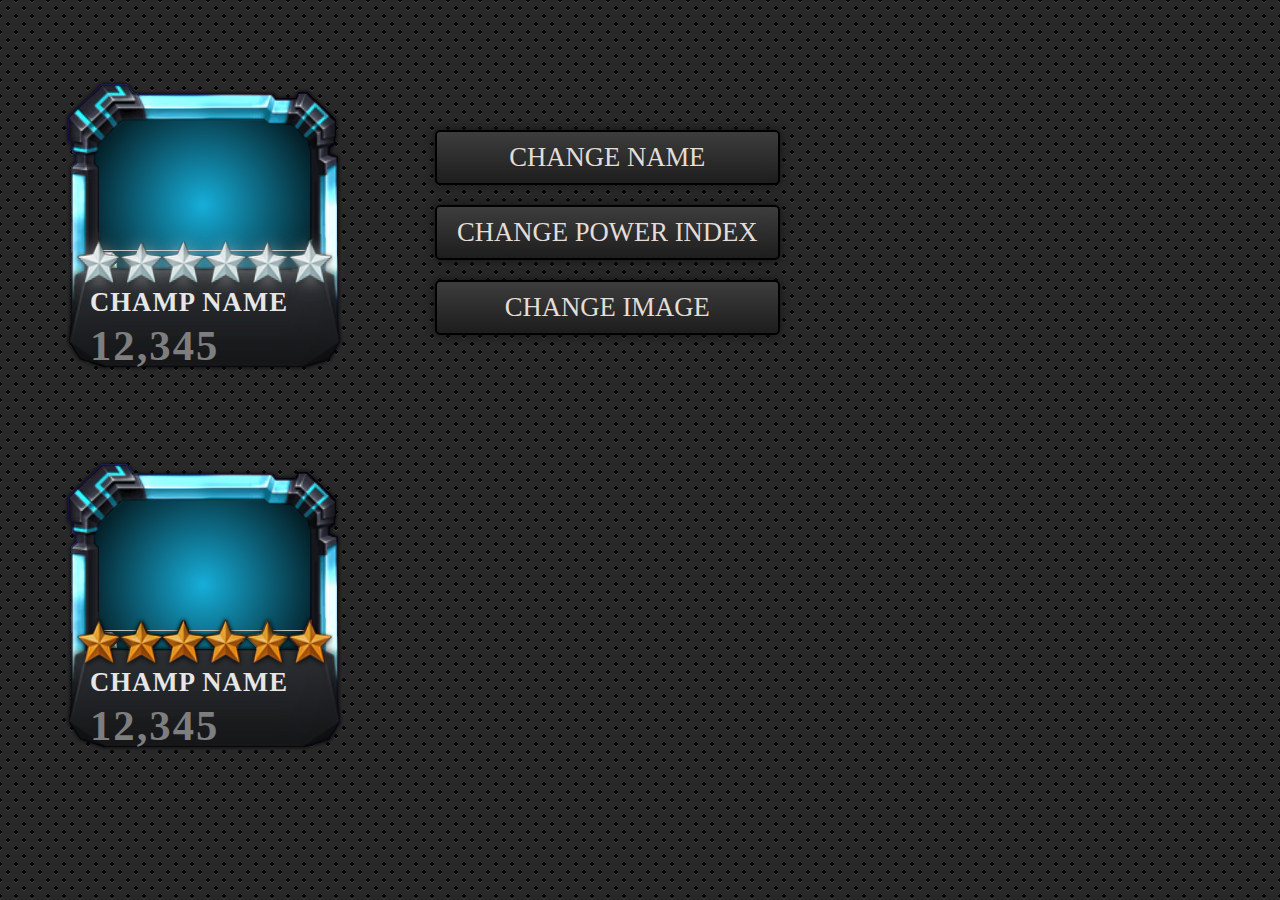
==== index.html @ b4b0bfa4 "added silver stars (mcoc dupe)" ====
<head><link rel="stylesheet" href="style.css">
</head>

<html>
<body>
    <div id="container">
        <div class="avatar">
            <img class="border-behind" src="assets/6-star-border-top.png">
            
            <div class="user-picture">
                <img src = "https://us.v-cdn.net/6029252/uploads/avatarstock/nZJL1JZM738F4.png">
            </div>

            <img class="border-infront" src="assets/6-star-border-bottom-dupe.png">

            <div class="background"></div>

            <div class="info">
                <h1 class="champname">champ name</h1>
                <h2 class="champpi">12,345</h2>
            </div>
        </div>

        <div class="avatar">
            <img class="border-behind" src="assets/6-star-border-top.png">
            
            <div class="user-picture">
                <img src = "https://us.v-cdn.net/6029252/uploads/avatarstock/nZJL1JZM738F4.png">
            </div>

            <img class="border-infront" src="assets/6-star-border-bottom.png">

            <div class="background"></div>

            <div class="info">
                <h1 class="champname">champ name</h1>
                <h2 class="champpi">12,345</h2>
            </div>
        </div>

        </div>

        <div id="controls">
            <button id="name">CHANGE NAME</button><br>
            <button id="power">CHANGE POWER INDEX</button><br>
            <button id="imageurl">CHANGE IMAGE</button><br>
        </div>
    </div>
</body>


<script src="myscript.js"></script>
</html>
---- style.css ----
@import url('https://www.fontify.me/wf/e616f23df7318a71e791bef275123744');

@font-face {font-family: "Handel Gothic D"; src: url("//db.onlinewebfonts.com/t/6bce08c7578b064d528ce59eea3aed9c.eot"); src: url("//db.onlinewebfonts.com/t/6bce08c7578b064d528ce59eea3aed9c.eot?#iefix") format("embedded-opentype"), url("//db.onlinewebfonts.com/t/6bce08c7578b064d528ce59eea3aed9c.woff2") format("woff2"), url("//db.onlinewebfonts.com/t/6bce08c7578b064d528ce59eea3aed9c.woff") format("woff"), url("//db.onlinewebfonts.com/t/6bce08c7578b064d528ce59eea3aed9c.ttf") format("truetype"), url("//db.onlinewebfonts.com/t/6bce08c7578b064d528ce59eea3aed9c.svg#Handel Gothic D") format("svg"); }




html {
    background:
    radial-gradient(black 15%, transparent 16%) 0 0,
    radial-gradient(black 15%, transparent 16%) 8px 8px,
    radial-gradient(rgba(255,255,255,.1) 15%, transparent 20%) 0 1px,
    radial-gradient(rgba(255,255,255,.1) 15%, transparent 20%) 8px 9px;
    background-color:#282828;
    background-size:16px 16px;
}

#container {
    width: 800px;
    padding: 0 0 0 0;
    margin: 0 50px;
}

.avatar {
    position: relative;
    height: 300px;
    width: 300px;
    margin: 80px 0 0 0;
    padding: 0 0 0 0;
}

.user-picture{
    position: absolute;
    width: 211px;
    z-index: 1;
    bottom: 110px;
    left: 41px;
}

.user-picture img {
    width: 100%;
}

.border-infront {
    position: relative;
    z-index: 2;
}

.background {
    background: radial-gradient(circle, rgba(22,174,217,1) 0%, rgba(0,0,0,1) 93%);
    margin: 25px 0 0 25px;
    border-radius: 40px;
    width: 240px;
    height: 200px;
    position: absolute;
    top: 0;
    z-index: -5;
}

.info {
    position: absolute;
    top: 207px;
    left: 32px;
    z-index: 3;
}

h1 {
    color: rgb(230, 230, 230);
    font-family: Handel Gothic D;
    text-transform: uppercase;
    letter-spacing: 0.8pt;
    font-size: 20pt;
    margin: 0;
    padding: 0 0 3px 0;
    width: 225px;
    text-overflow: none;
    white-space: nowrap;
}

h2 {
    color: rgb(126, 126, 126);
    font-family: font85995;
    font-size: 32pt;
    letter-spacing: 1.5pt;
    margin: 0;
    padding: 0 0 0 0;
    text-overflow: none;
}

#controls {
    position: absolute;
    top: 120px;
    left: 425px;
}

#controls button {
    color: rgb(228, 220, 214);
    font-family: Handel Gothic D;
    font-size: 20pt;
    margin: 10px;
    padding: 10px;
    width: 100%;
    border-radius: 5px;
    outline: none;
    border: 2px solid black;
    background-image: linear-gradient(to bottom, rgb(61, 61, 61), #1d1d1d);
    box-shadow: 0 0 10px rgb(20, 20, 20);
}

#controls button:hover {
    color: rgb(41, 41, 41);
    background-image: linear-gradient(to bottom, rgb(199, 199, 199), #929292);
    box-shadow: 0 0 10px rgb(20, 20, 20);
}

#controls button:active {
    color: rgb(22, 22, 22);
    background-image: linear-gradient(to bottom, #929292, rgb(199, 199, 199));
    box-shadow: 0 0 15px rgb(0, 0, 0);
}
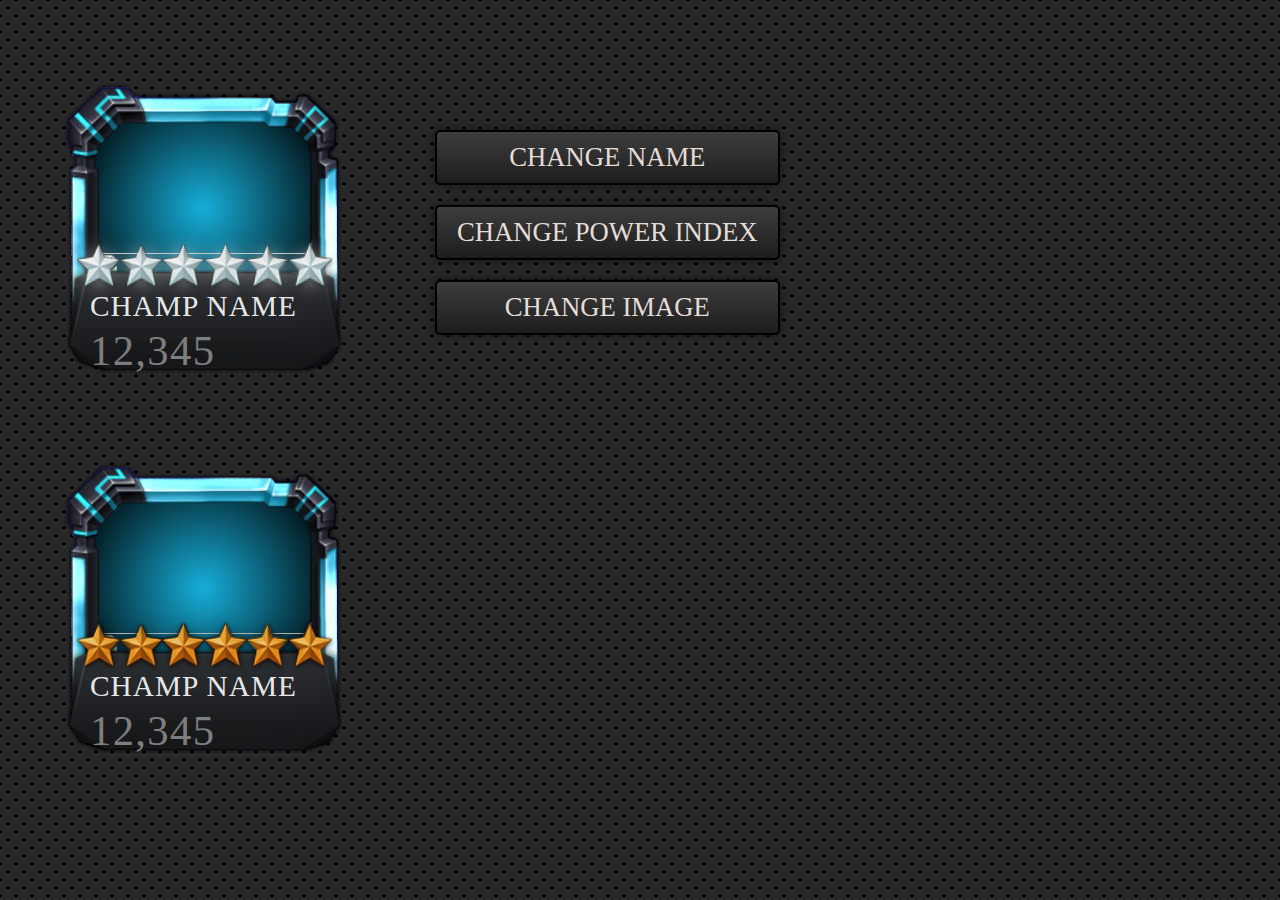
==== commit a2f719a2: "edit unduped stars" ====
--- a/index.html
+++ b/index.html
@@ -8,7 +8,7 @@
             <img class="border-behind" src="assets/6-star-border-top.png">
             
             <div class="user-picture">
-                <img src = "https://us.v-cdn.net/6029252/uploads/avatarstock/nZJL1JZM738F4.png">
+                <img src = "https://vignette.wikia.nocookie.net/marvel-contestofchampions/images/6/61/Summoned_Symbioid_portrait.png/revision/latest/scale-to-width-down/150?cb=20181020060637">
             </div>
 
             <img class="border-infront" src="assets/6-star-border-bottom-dupe.png">
@@ -25,10 +25,10 @@
             <img class="border-behind" src="assets/6-star-border-top.png">
             
             <div class="user-picture">
-                <img src = "https://us.v-cdn.net/6029252/uploads/avatarstock/nZJL1JZM738F4.png">
+                <img src = "https://vignette.wikia.nocookie.net/marvel-contestofchampions/images/6/61/Summoned_Symbioid_portrait.png/revision/latest/scale-to-width-down/150?cb=20181020060637">
             </div>
 
-            <img class="border-infront" src="assets/6-star-border-bottom.png">
+            <img class="border-infront" src="assets/6-star-border-bottom-2.png">
 
             <div class="background"></div>
 
--- a/style.css
+++ b/style.css
@@ -1,7 +1,9 @@
 @import url('https://www.fontify.me/wf/e616f23df7318a71e791bef275123744');
 
-@font-face {font-family: "Handel Gothic D"; src: url("//db.onlinewebfonts.com/t/6bce08c7578b064d528ce59eea3aed9c.eot"); src: url("//db.onlinewebfonts.com/t/6bce08c7578b064d528ce59eea3aed9c.eot?#iefix") format("embedded-opentype"), url("//db.onlinewebfonts.com/t/6bce08c7578b064d528ce59eea3aed9c.woff2") format("woff2"), url("//db.onlinewebfonts.com/t/6bce08c7578b064d528ce59eea3aed9c.woff") format("woff"), url("//db.onlinewebfonts.com/t/6bce08c7578b064d528ce59eea3aed9c.ttf") format("truetype"), url("//db.onlinewebfonts.com/t/6bce08c7578b064d528ce59eea3aed9c.svg#Handel Gothic D") format("svg"); }
 
+@font-face {font-family: "Handel Gothic"; src: url("//db.onlinewebfonts.com/t/08b20650c32153daa258baa473099e97.eot"); src: url("//db.onlinewebfonts.com/t/08b20650c32153daa258baa473099e97.eot?#iefix") format("embedded-opentype"), url("//db.onlinewebfonts.com/t/08b20650c32153daa258baa473099e97.woff2") format("woff2"), url("//db.onlinewebfonts.com/t/08b20650c32153daa258baa473099e97.woff") format("woff"), url("//db.onlinewebfonts.com/t/08b20650c32153daa258baa473099e97.ttf") format("truetype"), url("//db.onlinewebfonts.com/t/08b20650c32153daa258baa473099e97.svg#Handel Gothic") format("svg"); }
+
+@font-face {font-family: "EurostileEF"; src: url("//db.onlinewebfonts.com/t/217822d7e66d4f310ff03307302caa43.eot"); src: url("//db.onlinewebfonts.com/t/217822d7e66d4f310ff03307302caa43.eot?#iefix") format("embedded-opentype"), url("//db.onlinewebfonts.com/t/217822d7e66d4f310ff03307302caa43.woff2") format("woff2"), url("//db.onlinewebfonts.com/t/217822d7e66d4f310ff03307302caa43.woff") format("woff"), url("//db.onlinewebfonts.com/t/217822d7e66d4f310ff03307302caa43.ttf") format("truetype"), url("//db.onlinewebfonts.com/t/217822d7e66d4f310ff03307302caa43.svg#EurostileEF") format("svg"); }
 
 
 
@@ -17,7 +19,7 @@
 
 #container {
     width: 800px;
-    padding: 0 0 0 0;
+    padding: 75px 0 0 0;
     margin: 0 50px;
 }
 
@@ -25,7 +27,7 @@
     position: relative;
     height: 300px;
     width: 300px;
-    margin: 80px 0 0 0;
+    margin: 0 0 80px 0;
     padding: 0 0 0 0;
 }
 
@@ -66,25 +68,28 @@
 
 h1 {
     color: rgb(230, 230, 230);
-    font-family: Handel Gothic D;
+    font-family: handel gothic;
     text-transform: uppercase;
-    letter-spacing: 0.8pt;
-    font-size: 20pt;
+    font-size: 22pt;
     margin: 0;
     padding: 0 0 3px 0;
     width: 225px;
+    white-space: nowrap;
     text-overflow: none;
-    white-space: nowrap;
+    font-weight: normal;
+    letter-spacing: 1px;
 }
 
 h2 {
     color: rgb(126, 126, 126);
     font-family: font85995;
     font-size: 32pt;
-    letter-spacing: 1.5pt;
     margin: 0;
     padding: 0 0 0 0;
     text-overflow: none;
+    white-space: nowrap;
+    font-weight: normal;
+    letter-spacing: 1pt;
 }
 
 #controls {
@@ -95,7 +100,7 @@
 
 #controls button {
     color: rgb(228, 220, 214);
-    font-family: Handel Gothic D;
+    font-family: Handel Gothic;
     font-size: 20pt;
     margin: 10px;
     padding: 10px;
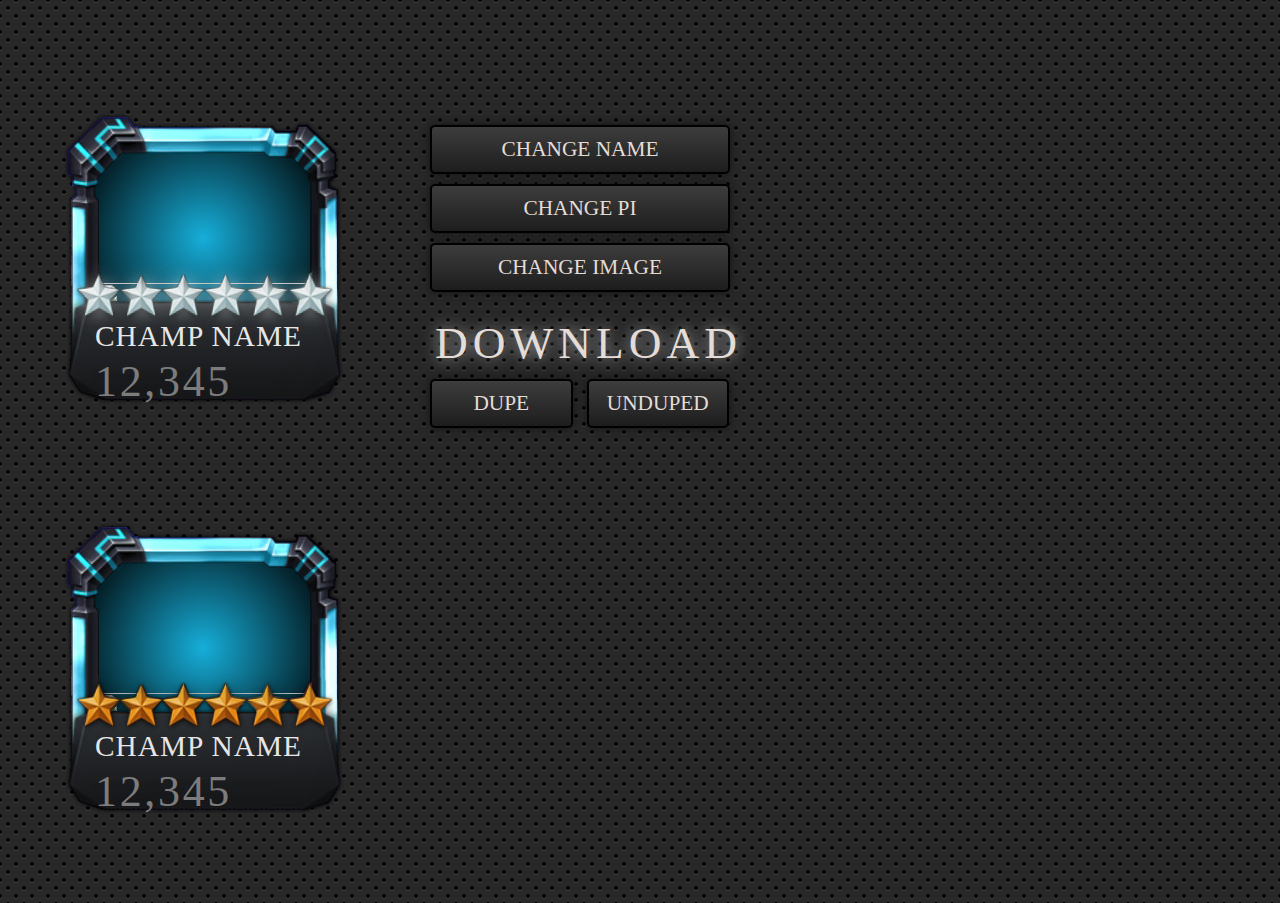
==== commit 5f586153: "download buttons" ====
--- a/index.html
+++ b/index.html
@@ -4,7 +4,7 @@
 <html>
 <body>
     <div id="container">
-        <div class="avatar">
+        <div class="avatar" id="duped">
             <img class="border-behind" src="assets/6-star-border-top.png">
             
             <div class="user-picture">
@@ -20,18 +20,15 @@
                 <h2 class="champpi">12,345</h2>
             </div>
         </div>
+        
 
-        <div class="avatar">
+        <div class="avatar" id="unduped">
             <img class="border-behind" src="assets/6-star-border-top.png">
-            
             <div class="user-picture">
                 <img src = "https://vignette.wikia.nocookie.net/marvel-contestofchampions/images/6/61/Summoned_Symbioid_portrait.png/revision/latest/scale-to-width-down/150?cb=20181020060637">
             </div>
-
             <img class="border-infront" src="assets/6-star-border-bottom-2.png">
-
             <div class="background"></div>
-
             <div class="info">
                 <h1 class="champname">champ name</h1>
                 <h2 class="champpi">12,345</h2>
@@ -42,12 +39,17 @@
 
         <div id="controls">
             <button id="name">CHANGE NAME</button><br>
-            <button id="power">CHANGE POWER INDEX</button><br>
+            <button id="power">CHANGE PI</button><br>
             <button id="imageurl">CHANGE IMAGE</button><br>
+            <p>DOWNLOAD</p>
+            <button id="dupe">DUPE</button>
+            <button id="undupe">UNDUPED</button>
+
         </div>
     </div>
 </body>
 
-
+<script type="text/javascript" src="assets/dom-to-image.min.js"></script>
+<script type="text/javascript" src="assets/FileSaver.min.js"></script>
 <script src="myscript.js"></script>
 </html>--- a/style.css
+++ b/style.css
@@ -3,7 +3,12 @@
 
 @font-face {font-family: "Handel Gothic"; src: url("//db.onlinewebfonts.com/t/08b20650c32153daa258baa473099e97.eot"); src: url("//db.onlinewebfonts.com/t/08b20650c32153daa258baa473099e97.eot?#iefix") format("embedded-opentype"), url("//db.onlinewebfonts.com/t/08b20650c32153daa258baa473099e97.woff2") format("woff2"), url("//db.onlinewebfonts.com/t/08b20650c32153daa258baa473099e97.woff") format("woff"), url("//db.onlinewebfonts.com/t/08b20650c32153daa258baa473099e97.ttf") format("truetype"), url("//db.onlinewebfonts.com/t/08b20650c32153daa258baa473099e97.svg#Handel Gothic") format("svg"); }
 
-@font-face {font-family: "EurostileEF"; src: url("//db.onlinewebfonts.com/t/217822d7e66d4f310ff03307302caa43.eot"); src: url("//db.onlinewebfonts.com/t/217822d7e66d4f310ff03307302caa43.eot?#iefix") format("embedded-opentype"), url("//db.onlinewebfonts.com/t/217822d7e66d4f310ff03307302caa43.woff2") format("woff2"), url("//db.onlinewebfonts.com/t/217822d7e66d4f310ff03307302caa43.woff") format("woff"), url("//db.onlinewebfonts.com/t/217822d7e66d4f310ff03307302caa43.ttf") format("truetype"), url("//db.onlinewebfonts.com/t/217822d7e66d4f310ff03307302caa43.svg#EurostileEF") format("svg"); }
+@font-face {
+    font-family: "eurostile";
+    src: url("https://www.fontify.me/cm/e616f23df7318a71e791bef275123744/EurostileNextLTPro-Light.woff") format("woff");
+    font-weight: normal;
+    font-style: normal;
+    }
 
 
 
@@ -28,7 +33,7 @@
     height: 300px;
     width: 300px;
     margin: 0 0 80px 0;
-    padding: 0 0 0 0;
+    padding: 30px 0 0 0;
 }
 
 .user-picture{
@@ -48,6 +53,10 @@
     z-index: 2;
 }
 
+.border-behind {
+    vertical-align: bottom;
+}
+
 .background {
     background: radial-gradient(circle, rgba(22,174,217,1) 0%, rgba(0,0,0,1) 93%);
     margin: 25px 0 0 25px;
@@ -55,14 +64,14 @@
     width: 240px;
     height: 200px;
     position: absolute;
-    top: 0;
+    top: 30;
     z-index: -5;
 }
 
 .info {
     position: absolute;
-    top: 207px;
-    left: 32px;
+    top: 237px;
+    left: 37px;
     z-index: 3;
 }
 
@@ -81,15 +90,15 @@
 }
 
 h2 {
-    color: rgb(126, 126, 126);
-    font-family: font85995;
-    font-size: 32pt;
+    color: rgb(124, 124, 124);
+    font-family: Eurostile;
+    font-size: 33pt;
     margin: 0;
     padding: 0 0 0 0;
     text-overflow: none;
     white-space: nowrap;
     font-weight: normal;
-    letter-spacing: 1pt;
+    letter-spacing: 2pt;
 }
 
 #controls {
@@ -101,10 +110,10 @@
 #controls button {
     color: rgb(228, 220, 214);
     font-family: Handel Gothic;
-    font-size: 20pt;
-    margin: 10px;
+    font-size: 16pt;
+    margin: 5px;
     padding: 10px;
-    width: 100%;
+    width: 300px;
     border-radius: 5px;
     outline: none;
     border: 2px solid black;
@@ -122,4 +131,18 @@
     color: rgb(22, 22, 22);
     background-image: linear-gradient(to bottom, #929292, rgb(199, 199, 199));
     box-shadow: 0 0 15px rgb(0, 0, 0);
+}
+
+#controls p {
+    color: rgb(228, 220, 214);
+    font-family: Handel Gothic;
+    font-size: 34pt;
+    letter-spacing: 5px;
+    padding: 0 10px;
+    margin: 20px 0 5px 0;
+    text-shadow: 0 0 15px rgb(182, 182, 182);
+}
+
+#controls button#dupe, #controls button#undupe {
+    width: 142.5px;
 }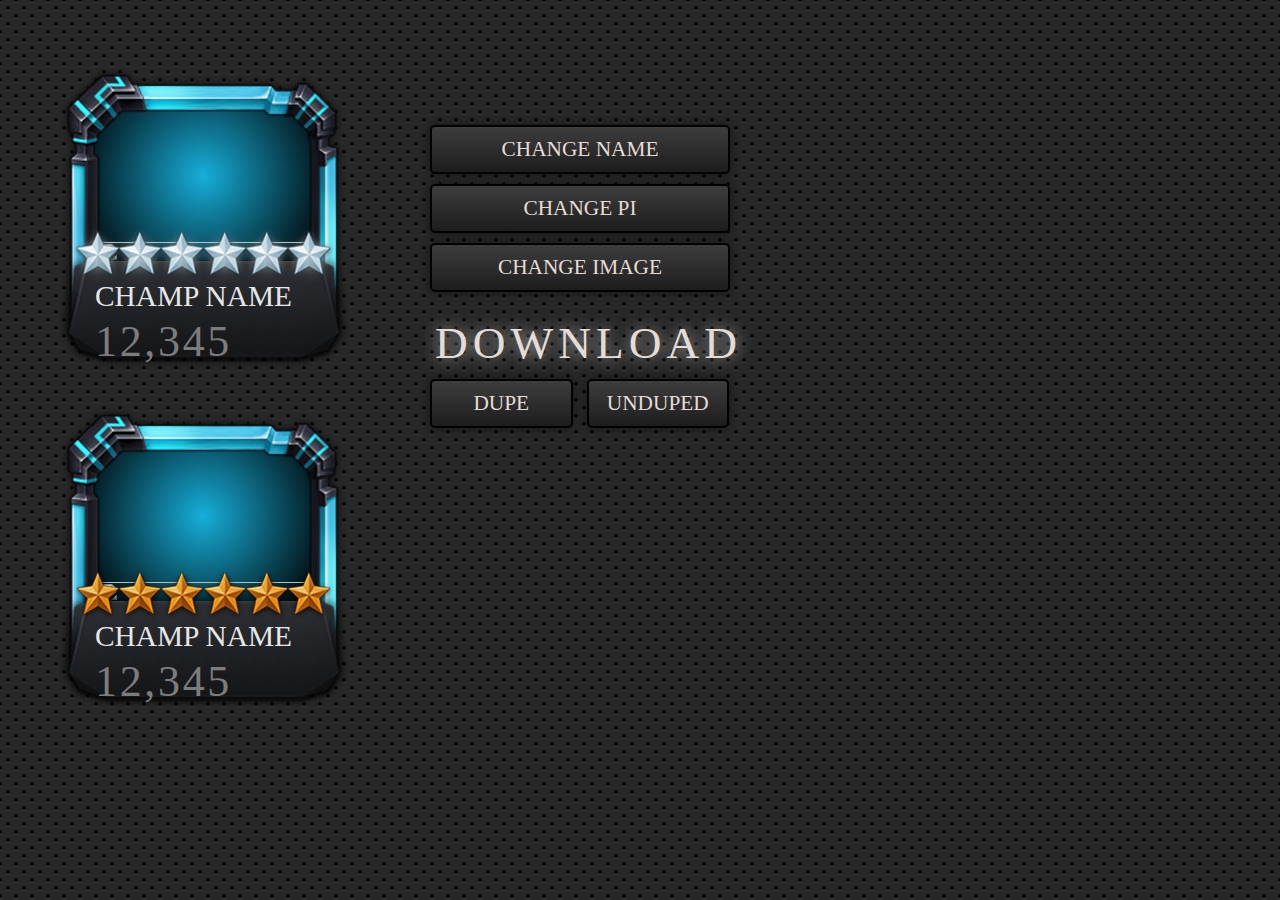
==== commit f7261c0d: "new borders, better quality" ====
--- a/index.html
+++ b/index.html
@@ -5,13 +5,13 @@
 <body>
     <div id="container">
         <div class="avatar" id="duped">
-            <img class="border-behind" src="assets/6-star-border-top.png">
+            <img class="border-behind" src="/assets/6-star-top.png">
             
             <div class="user-picture">
                 <img src = "https://vignette.wikia.nocookie.net/marvel-contestofchampions/images/6/61/Summoned_Symbioid_portrait.png/revision/latest/scale-to-width-down/150?cb=20181020060637">
             </div>
 
-            <img class="border-infront" src="assets/6-star-border-bottom-dupe.png">
+            <img class="border-infront" src="/assets/6-star-dupe-bottom.png">
 
             <div class="background"></div>
 
@@ -23,11 +23,11 @@
         
 
         <div class="avatar" id="unduped">
-            <img class="border-behind" src="assets/6-star-border-top.png">
+            <img class="border-behind" src="/assets/6-star-top.png">
             <div class="user-picture">
                 <img src = "https://vignette.wikia.nocookie.net/marvel-contestofchampions/images/6/61/Summoned_Symbioid_portrait.png/revision/latest/scale-to-width-down/150?cb=20181020060637">
             </div>
-            <img class="border-infront" src="assets/6-star-border-bottom-2.png">
+            <img class="border-infront" src="/assets/6-star-bottom.png">
             <div class="background"></div>
             <div class="info">
                 <h1 class="champname">champ name</h1>
--- a/style.css
+++ b/style.css
@@ -24,23 +24,22 @@
 
 #container {
     width: 800px;
-    padding: 75px 0 0 0;
-    margin: 0 50px;
+    margin: 25px 50px;
 }
 
 .avatar {
     position: relative;
     height: 300px;
-    width: 300px;
-    margin: 0 0 80px 0;
-    padding: 30px 0 0 0;
+    width: 292px;
+    margin: 0 0 0 0;
+    padding: 40px 0 0 0;
 }
 
 .user-picture{
     position: absolute;
     width: 211px;
     z-index: 1;
-    bottom: 110px;
+    bottom: 103px;
     left: 41px;
 }
 
@@ -62,15 +61,15 @@
     margin: 25px 0 0 25px;
     border-radius: 40px;
     width: 240px;
-    height: 200px;
+    height: 172px;
     position: absolute;
-    top: 30;
+    bottom: 103px;
     z-index: -5;
 }
 
 .info {
     position: absolute;
-    top: 237px;
+    bottom: -2px;
     left: 37px;
     z-index: 3;
 }
@@ -86,7 +85,6 @@
     white-space: nowrap;
     text-overflow: none;
     font-weight: normal;
-    letter-spacing: 1px;
 }
 
 h2 {
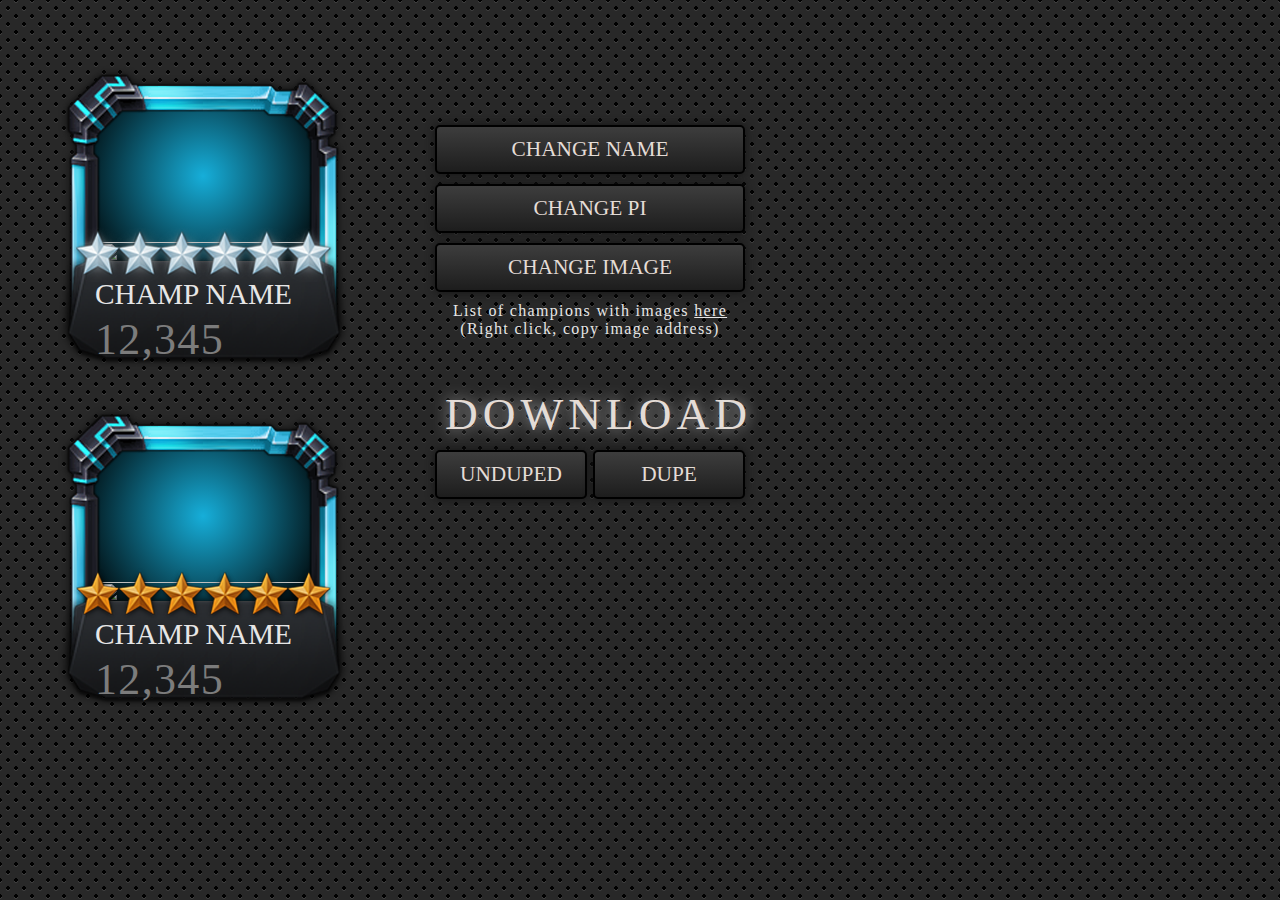
==== commit b1820bc3: "button infomation" ====
--- a/index.html
+++ b/index.html
@@ -8,7 +8,7 @@
             <img class="border-behind" src="/assets/6-star-top.png">
             
             <div class="user-picture">
-                <img src = "https://vignette.wikia.nocookie.net/marvel-contestofchampions/images/6/61/Summoned_Symbioid_portrait.png/revision/latest/scale-to-width-down/150?cb=20181020060637">
+                <img src = "https://vignette.wikia.nocookie.net/marvel-contestofchampions/images/c/cb/Nightcarnage_portrait.png/revision/latest?cb=20171209233548">
             </div>
 
             <img class="border-infront" src="/assets/6-star-dupe-bottom.png">
@@ -25,7 +25,7 @@
         <div class="avatar" id="unduped">
             <img class="border-behind" src="/assets/6-star-top.png">
             <div class="user-picture">
-                <img src = "https://vignette.wikia.nocookie.net/marvel-contestofchampions/images/6/61/Summoned_Symbioid_portrait.png/revision/latest/scale-to-width-down/150?cb=20181020060637">
+                <img src = "https://vignette.wikia.nocookie.net/marvel-contestofchampions/images/c/cb/Nightcarnage_portrait.png/revision/latest?cb=20171209233548">
             </div>
             <img class="border-infront" src="/assets/6-star-bottom.png">
             <div class="background"></div>
@@ -41,9 +41,12 @@
             <button id="name">CHANGE NAME</button><br>
             <button id="power">CHANGE PI</button><br>
             <button id="imageurl">CHANGE IMAGE</button><br>
+            <h2 id="champlist">List of champions with images <a href="https://marvel-contestofchampions.fandom.com/wiki/List_of_Champions" target="_blank">here</a><br>(Right click, copy image address)</h2>
             <p>DOWNLOAD</p>
+            <div id="dlbtn">
+            <button id="undupe">UNDUPED</button>
             <button id="dupe">DUPE</button>
-            <button id="undupe">UNDUPED</button>
+            </div>
 
         </div>
     </div>
--- a/style.css
+++ b/style.css
@@ -69,7 +69,7 @@
 
 .info {
     position: absolute;
-    bottom: -2px;
+    top: 253px;
     left: 37px;
     z-index: 3;
 }
@@ -96,22 +96,25 @@
     text-overflow: none;
     white-space: nowrap;
     font-weight: normal;
-    letter-spacing: 2pt;
+    letter-spacing: 1pt;
 }
 
 #controls {
     position: absolute;
-    top: 120px;
+    top: 110px;
     left: 425px;
+    width: 310px;
+    padding: 10px;
+    text-align: center;
 }
 
 #controls button {
     color: rgb(228, 220, 214);
     font-family: Handel Gothic;
     font-size: 16pt;
-    margin: 5px;
+    width: 100%;
+    margin: 5px 0;
     padding: 10px;
-    width: 300px;
     border-radius: 5px;
     outline: none;
     border: 2px solid black;
@@ -141,6 +144,32 @@
     text-shadow: 0 0 15px rgb(182, 182, 182);
 }
 
+#dlbtn {
+    display: flex;
+    justify-content: space-between;
+}
+
 #controls button#dupe, #controls button#undupe {
-    width: 142.5px;
+    width: 49%;
+}
+
+
+h2#champlist {
+    color: rgb(230, 230, 230);
+    font-size: 12pt;
+    width: 100%;
+    word-wrap: break-word;
+    white-space: normal;
+    letter-spacing: 1pt;
+    padding: 5px 0 30px 0;
+}
+
+h2#champlist a {
+    text-decoration: none;
+    color: rgb(230, 230, 230);
+    text-decoration: underline;
+}
+
+h2#champlist a:hover {
+    color: rgb(27, 180, 173);
 }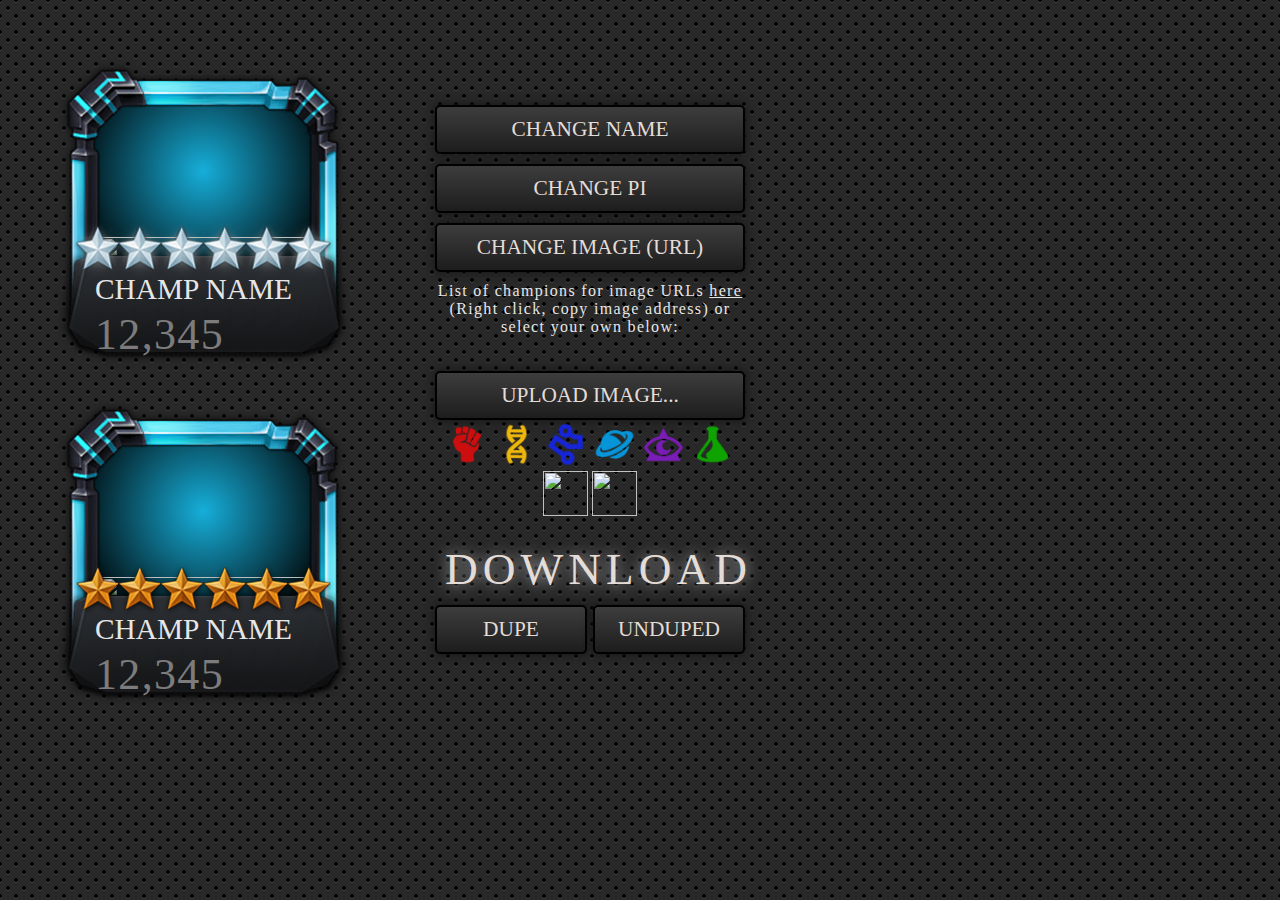
==== commit d7b55418: "ADDED FILE BUTTON" ====
--- a/index.html
+++ b/index.html
@@ -5,33 +5,33 @@
 <body>
     <div id="container">
         <div class="avatar" id="duped">
-            <img class="border-behind" src="/assets/6-star-top.png">
+            <img class="border-behind" src="assets/6-star-top.png">
             
             <div class="user-picture">
-                <img src = "https://vignette.wikia.nocookie.net/marvel-contestofchampions/images/c/cb/Nightcarnage_portrait.png/revision/latest?cb=20171209233548">
+                <img class = "usrpic" src = "https://vignette.wikia.nocookie.net/marvel-contestofchampions/images/c/cb/Nightcarnage_portrait.png/revision/latest?cb=20171209233548">
             </div>
 
-            <img class="border-infront" src="/assets/6-star-dupe-bottom.png">
+            <img class="border-infront" src="assets/6-star-dupe-bottom.png">
 
             <div class="background"></div>
 
             <div class="info">
                 <h1 class="champname">champ name</h1>
-                <h2 class="champpi">12,345</h2>
+                <div><h2 class="champpi">12,345</h2><div class="powerclass"></div></div>
             </div>
         </div>
         
 
         <div class="avatar" id="unduped">
-            <img class="border-behind" src="/assets/6-star-top.png">
+            <img class="border-behind" src="assets/6-star-top.png">
             <div class="user-picture">
-                <img src = "https://vignette.wikia.nocookie.net/marvel-contestofchampions/images/c/cb/Nightcarnage_portrait.png/revision/latest?cb=20171209233548">
+                <img class = "usrpic" src = "https://vignette.wikia.nocookie.net/marvel-contestofchampions/images/c/cb/Nightcarnage_portrait.png/revision/latest?cb=20171209233548">
             </div>
-            <img class="border-infront" src="/assets/6-star-bottom.png">
+            <img class="border-infront" src="assets/6-star-bottom.png">
             <div class="background"></div>
             <div class="info">
                 <h1 class="champname">champ name</h1>
-                <h2 class="champpi">12,345</h2>
+                <div><h2 class="champpi">12,345</h2><div class="powerclass"></div></div>
             </div>
         </div>
 
@@ -40,12 +40,27 @@
         <div id="controls">
             <button id="name">CHANGE NAME</button><br>
             <button id="power">CHANGE PI</button><br>
-            <button id="imageurl">CHANGE IMAGE</button><br>
-            <h2 id="champlist">List of champions with images <a href="https://marvel-contestofchampions.fandom.com/wiki/List_of_Champions" target="_blank">here</a><br>(Right click, copy image address)</h2>
+            <button id="imageurl">CHANGE IMAGE (URL)</button><br>
+            <h2 id="champlist">List of champions for  image URLs <a href="https://marvel-contestofchampions.fandom.com/wiki/List_of_Champions" target="_blank">here</a> (Right click, copy image address) or select your own below:</h2>
+
+
+            <input type="file" name="file" id="file" class="hidden" onchange="previewFile()"/>
+            <button><label for="file">UPLOAD IMAGE...</label></button>
+
+            <div id="classbuttons">
+                <img class="skillicon" id="skill" src = "assets/skills/skill.png">
+                <img class="skillicon" id="mutant" src = "assets/skills/mutant.png">
+                <img class="skillicon" id="tech" src = "assets/skills/tech.png">
+                <img class="skillicon" id="cosmic" src = "assets/skills/cosmic.png">
+                <img class="skillicon" id="mystic" src = "assets/skills/mystic.png">
+                <img class="skillicon" id="science" src = "assets/skills/science.png">
+                <img class="skillicon" id="combined" src = "assets/skills/combined.png">
+                <img class="skillicon" id="none" src = "assets/skills/none.png">
+            </div>
             <p>DOWNLOAD</p>
             <div id="dlbtn">
-            <button id="undupe">UNDUPED</button>
-            <button id="dupe">DUPE</button>
+                <button id="dupe">DUPE</button>
+                <button id="undupe">UNDUPED</button>
             </div>
 
         </div>
--- a/style.css
+++ b/style.css
@@ -1,6 +1,3 @@
-@import url('https://www.fontify.me/wf/e616f23df7318a71e791bef275123744');
-
-
 @font-face {font-family: "Handel Gothic"; src: url("//db.onlinewebfonts.com/t/08b20650c32153daa258baa473099e97.eot"); src: url("//db.onlinewebfonts.com/t/08b20650c32153daa258baa473099e97.eot?#iefix") format("embedded-opentype"), url("//db.onlinewebfonts.com/t/08b20650c32153daa258baa473099e97.woff2") format("woff2"), url("//db.onlinewebfonts.com/t/08b20650c32153daa258baa473099e97.woff") format("woff"), url("//db.onlinewebfonts.com/t/08b20650c32153daa258baa473099e97.ttf") format("truetype"), url("//db.onlinewebfonts.com/t/08b20650c32153daa258baa473099e97.svg#Handel Gothic") format("svg"); }
 
 @font-face {
@@ -24,7 +21,7 @@
 
 #container {
     width: 800px;
-    margin: 25px 50px;
+    margin: 20px 50px;
 }
 
 .avatar {
@@ -74,6 +71,15 @@
     z-index: 3;
 }
 
+.hidden {
+    width: 0.1px;
+	height: 0.1px;
+	opacity: 0;
+	overflow: hidden;
+	position: absolute;
+	z-index: -1;
+}
+
 h1 {
     color: rgb(230, 230, 230);
     font-family: handel gothic;
@@ -99,9 +105,20 @@
     letter-spacing: 1pt;
 }
 
+.info div {
+    display: flex;
+}
+
+.skillicon {
+    position: relative;
+    bottom: 3px;
+    width: 45px;
+    height: 45px
+}
+
 #controls {
     position: absolute;
-    top: 110px;
+    top: 90px;
     left: 425px;
     width: 310px;
     padding: 10px;
@@ -153,8 +170,7 @@
     width: 49%;
 }
 
-
-h2#champlist {
+#champlist {
     color: rgb(230, 230, 230);
     font-size: 12pt;
     width: 100%;
@@ -164,7 +180,7 @@
     padding: 5px 0 30px 0;
 }
 
-h2#champlist a {
+#champlist a {
     text-decoration: none;
     color: rgb(230, 230, 230);
     text-decoration: underline;
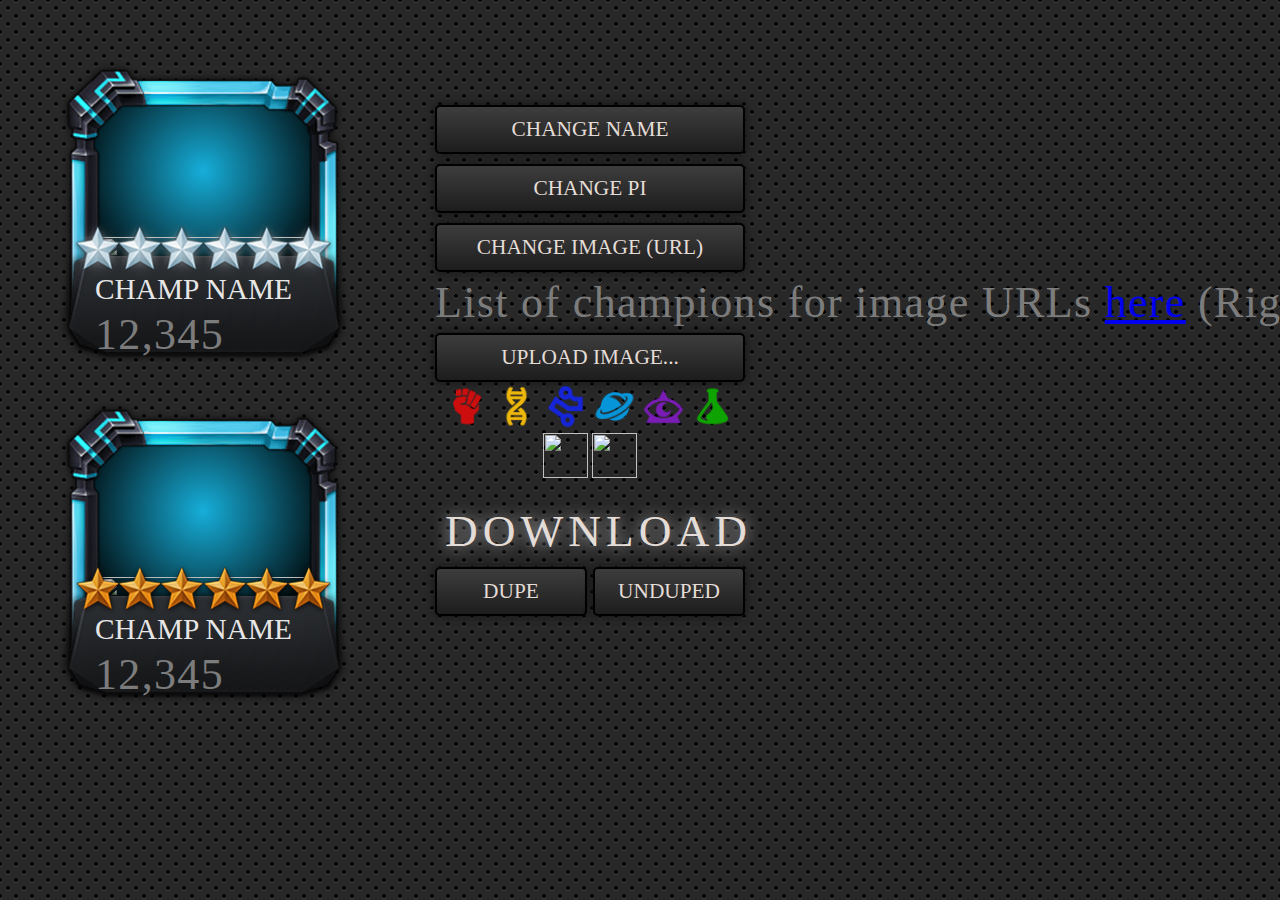
==== commit 4afc7c41: "changed default pics" ====
--- a/index.html
+++ b/index.html
@@ -8,7 +8,7 @@
             <img class="border-behind" src="assets/6-star-top.png">
             
             <div class="user-picture">
-                <img class = "usrpic" src = "https://vignette.wikia.nocookie.net/marvel-contestofchampions/images/c/cb/Nightcarnage_portrait.png/revision/latest?cb=20171209233548">
+                <img class = "usrpic" src = "https://vignette.wikia.nocookie.net/marvel-contestofchampions/images/3/35/Electro_Luke_portrait.png/revision/latest?cb=20170701095718">
             </div>
 
             <img class="border-infront" src="assets/6-star-dupe-bottom.png">
@@ -25,7 +25,7 @@
         <div class="avatar" id="unduped">
             <img class="border-behind" src="assets/6-star-top.png">
             <div class="user-picture">
-                <img class = "usrpic" src = "https://vignette.wikia.nocookie.net/marvel-contestofchampions/images/c/cb/Nightcarnage_portrait.png/revision/latest?cb=20171209233548">
+                <img class = "usrpic" src = "https://vignette.wikia.nocookie.net/marvel-contestofchampions/images/0/09/Ice_Phoenix_portrait.png/revision/latest?cb=20171209233649">
             </div>
             <img class="border-infront" src="assets/6-star-bottom.png">
             <div class="background"></div>
@@ -41,12 +41,12 @@
             <button id="name">CHANGE NAME</button><br>
             <button id="power">CHANGE PI</button><br>
             <button id="imageurl">CHANGE IMAGE (URL)</button><br>
-            <h2 id="champlist">List of champions for  image URLs <a href="https://marvel-contestofchampions.fandom.com/wiki/List_of_Champions" target="_blank">here</a> (Right click, copy image address) or select your own below:</h2>
+            <h2 class="champlist">List of champions for  image URLs <a href="https://marvel-contestofchampions.fandom.com/wiki/List_of_Champions" target="_blank">here</a> (Right click, copy image address) or select your own below:</h2>
 
 
             <input type="file" name="file" id="file" class="hidden" onchange="previewFile()"/>
-            <button><label for="file">UPLOAD IMAGE...</label></button>
-
+            <button id="upload"><label for="file">UPLOAD IMAGE...</label></button>
+            
             <div id="classbuttons">
                 <img class="skillicon" id="skill" src = "assets/skills/skill.png">
                 <img class="skillicon" id="mutant" src = "assets/skills/mutant.png">
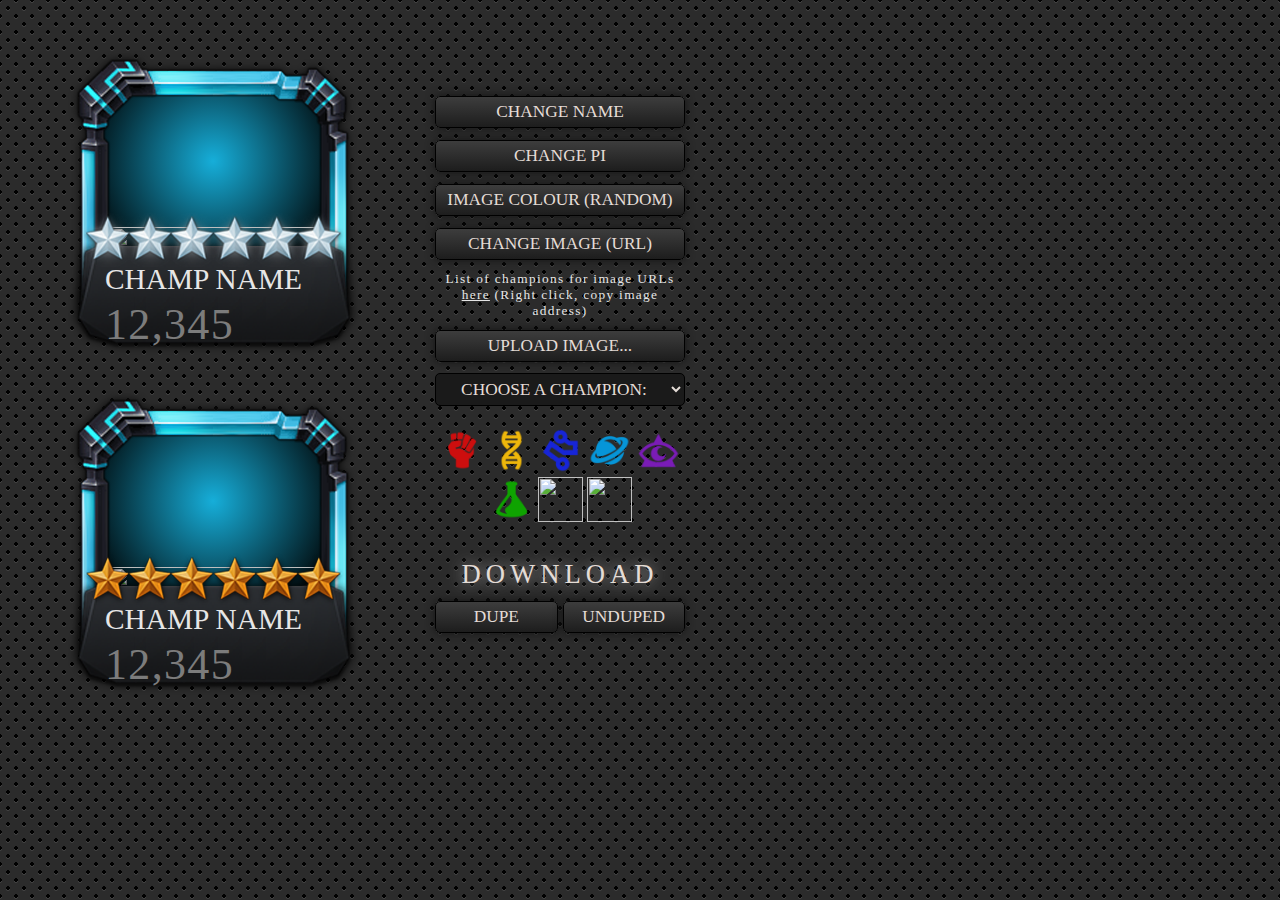
==== commit 2a3f5e33: "max-device-width" ====
--- a/index.html
+++ b/index.html
@@ -1,14 +1,17 @@
-<head><link rel="stylesheet" href="style.css">
+<head>
+    <link rel="stylesheet" href="style.css">
+    <title>MCOC Profile Generator</title>
 </head>
 
 <html>
+    
 <body>
     <div id="container">
         <div class="avatar" id="duped">
             <img class="border-behind" src="assets/6-star-top.png">
             
             <div class="user-picture">
-                <img class = "usrpic" src = "https://vignette.wikia.nocookie.net/marvel-contestofchampions/images/3/35/Electro_Luke_portrait.png/revision/latest?cb=20170701095718">
+                <img class = "usrpic" src="https://vignette.wikia.nocookie.net/marvel-contestofchampions/images/3/35/Electro_Luke_portrait.png/revision/latest?cb=20170701095718">
             </div>
 
             <img class="border-infront" src="assets/6-star-dupe-bottom.png">
@@ -25,7 +28,7 @@
         <div class="avatar" id="unduped">
             <img class="border-behind" src="assets/6-star-top.png">
             <div class="user-picture">
-                <img class = "usrpic" src = "https://vignette.wikia.nocookie.net/marvel-contestofchampions/images/0/09/Ice_Phoenix_portrait.png/revision/latest?cb=20171209233649">
+                <img class = "usrpic" src="https://vignette.wikia.nocookie.net/marvel-contestofchampions/images/0/09/Ice_Phoenix_portrait.png/revision/latest?cb=20171209233649">
             </div>
             <img class="border-infront" src="assets/6-star-bottom.png">
             <div class="background"></div>
@@ -40,12 +43,79 @@
         <div id="controls">
             <button id="name">CHANGE NAME</button><br>
             <button id="power">CHANGE PI</button><br>
+            <button id="changehue">IMAGE COLOUR (RANDOM)</button><br>
             <button id="imageurl">CHANGE IMAGE (URL)</button><br>
-            <h2 class="champlist">List of champions for  image URLs <a href="https://marvel-contestofchampions.fandom.com/wiki/List_of_Champions" target="_blank">here</a> (Right click, copy image address) or select your own below:</h2>
+            <h2 class="champlist">List of champions for  image URLs <a href="https://marvel-contestofchampions.fandom.com/wiki/List_of_Champions" target="_blank">here</a> (Right click, copy image address)</h2>
 
 
             <input type="file" name="file" id="file" class="hidden" onchange="previewFile()"/>
             <button id="upload"><label for="file">UPLOAD IMAGE...</label></button>
+
+
+            <select name="championList" id="championList" onchange="championSelect(this.value)">
+                <option selected disabled>Choose a champion:</option>
+                <!--start of champion select list (A-Z)-->
+                <option value="https://vignette.wikia.nocookie.net/marvel-contestofchampions/images/c/cd/Abomination_portrait.png/revision/latest?cb=20150830054937">Abomination</option>
+            
+                <option value="https://vignette.wikia.nocookie.net/marvel-contestofchampions/images/6/68/Agent_Venom_portrait.png/revision/latest?cb=20160415213207">Agent Venom</option>
+
+                <option value="https://vignette.wikia.nocookie.net/marvel-contestofchampions/images/2/2b/Angela_portrait.png/revision/latest?cb=20170508052305">Angela</option>
+
+                <option value="https://vignette.wikia.nocookie.net/marvel-contestofchampions/images/8/8a/Annihilus_portrait.png/revision/latest?cb=20190405185404">Annihilus</option>
+
+                <option value="https://vignette.wikia.nocookie.net/marvel-contestofchampions/images/d/d6/Ant-Man_portrait.png/revision/latest?cb=20150830055922">Ant-Man</option>
+
+                <option value="https://vignette.wikia.nocookie.net/marvel-contestofchampions/images/6/6d/Archangel_portrait.png/revision/latest?cb=20170508054551">Archangel</option>
+                
+                <option value="https://vignette.wikia.nocookie.net/marvel-contestofchampions/images/c/c5/Beast_portrait.png/revision/latest?cb=20160721192517">Beast</option>
+
+                <option value="https://vignette.wikia.nocookie.net/marvel-contestofchampions/images/c/cb/Bishop_portrait.png/revision/latest?cb=20180318235045">Bishop</option>
+
+                <option value="https://vignette.wikia.nocookie.net/marvel-contestofchampions/images/f/ff/Black_Bolt_portrait.png/revision/latest?cb=20150830060831">Black Bolt</option>
+
+                <option value="https://vignette.wikia.nocookie.net/marvel-contestofchampions/images/5/58/Black_Panther_portrait.png/revision/latest?cb=20150830060900">Black Panther</option>
+
+                <option value="https://vignette.wikia.nocookie.net/marvel-contestofchampions/images/9/95/Black_Panther_%28Civil_War%29_portrait.png/revision/latest?cb=20160526170829">Black Panther (Civil War)</option>
+
+                <option value="https://vignette.wikia.nocookie.net/marvel-contestofchampions/images/4/46/Black_Widow_portrait.png/revision/latest?cb=20150830061401">Black Widow</option>
+
+                <option value="https://vignette.wikia.nocookie.net/marvel-contestofchampions/images/b/b3/Black_Widow_%28Claire_Voyant%29_portrait.png/revision/latest?cb=20190911110954">Black Widow (Claire Voyant)</option>
+
+                <option value="https://vignette.wikia.nocookie.net/marvel-contestofchampions/images/7/70/Black_Widow_%28Deadly_Origin%29_portrait.png/revision/latest?cb=20200428083459">Black Widow (Deadly Origin)</option>
+
+                <option value="https://vignette.wikia.nocookie.net/marvel-contestofchampions/images/3/3b/Blade_portrait.png/revision/latest?cb=20170929021506">Blade</option>
+
+                <option value="https://vignette.wikia.nocookie.net/marvel-contestofchampions/images/4/49/Cable_portrait.png/revision/latest?cb=20170121235311">Cable</option>
+
+                <option value="https://vignette.wikia.nocookie.net/marvel-contestofchampions/images/a/a1/Captain_America_portrait.png/revision/latest?cb=20150825225616">Captain America</option>
+
+                <option value="https://vignette.wikia.nocookie.net/marvel-contestofchampions/images/d/db/Captain_America_%28Infinity_War%29_portrait.png/revision/latest?cb=20180804182224">Captain America (Infinity War)</option>
+
+                <option value="https://vignette.wikia.nocookie.net/marvel-contestofchampions/images/f/f5/Captain_America_%28WWII%29_portrait.png/revision/latest?cb=20150830061659">Captain America (WWII)</option>
+
+                <option value="https://vignette.wikia.nocookie.net/marvel-contestofchampions/images/9/9a/Captain_Marvel_portrait.png/revision/latest?cb=20190315094311">Captain Marvel</option>
+
+                <option value="https://vignette.wikia.nocookie.net/marvel-contestofchampions/images/c/c7/Captain_Marvel_%28Classic%29_portrait.png/revision/latest?cb=20150830061726">Captain Marvel (Classic)</option>
+
+                <option value="https://vignette.wikia.nocookie.net/marvel-contestofchampions/images/8/86/Carnage_portrait.png/revision/latest?cb=20170709021641">Carnage</option>
+
+                <option value="https://vignette.wikia.nocookie.net/marvel-contestofchampions/images/b/b7/Civil_Warrior_portrait.png/revision/latest?cb=20161210205544">Civil Warrior</option>
+
+                <option value="https://vignette.wikia.nocookie.net/marvel-contestofchampions/images/5/56/Colossus_portrait.png/revision/latest?cb=20150830065018">Colossus</option>
+
+                <option value="https://vignette.wikia.nocookie.net/marvel-contestofchampions/images/9/95/Corvus_Glaive_portrait.png/revision/latest?cb=20180528060557">Corvus Glaive</option>
+
+                <option value="https://vignette.wikia.nocookie.net/marvel-contestofchampions/images/1/1d/Crossbones_portrait.png/revision/latest?cb=20160512202654">Crossbones</option>
+
+                <option value="https://vignette.wikia.nocookie.net/marvel-contestofchampions/images/6/63/Cull_Obsidian_portrait.png/revision/latest?cb=20190424222835">Cull Obsidian</option>
+
+                <option value="https://vignette.wikia.nocookie.net/marvel-contestofchampions/images/a/a0/Cyclops_%28Blue_Team%29_portrait.png/revision/latest?cb=20160122010538">Cyclops (Blue Team)</option>
+
+                <option value="https://vignette.wikia.nocookie.net/marvel-contestofchampions/images/2/2f/Cyclops_%28New_Xavier_School%29_portrait.png/revision/latest?cb=20150830065142">Cyclops New Xavier School</option>
+
+                <option>[[Will update in due course]]</option>
+                <!--start of champion select list (A-Z)-->
+            </select>
             
             <div id="classbuttons">
                 <img class="skillicon" id="skill" src = "assets/skills/skill.png">
--- a/style.css
+++ b/style.css
@@ -15,13 +15,13 @@
     radial-gradient(black 15%, transparent 16%) 8px 8px,
     radial-gradient(rgba(255,255,255,.1) 15%, transparent 20%) 0 1px,
     radial-gradient(rgba(255,255,255,.1) 15%, transparent 20%) 8px 9px;
-    background-color:#282828;
+    background-color:#2b2b2b;
     background-size:16px 16px;
 }
 
 #container {
-    width: 800px;
-    margin: 20px 50px;
+    margin: 10px 60px;
+    width: 100%;
 }
 
 .avatar {
@@ -118,9 +118,9 @@
 
 #controls {
     position: absolute;
-    top: 90px;
+    top: 80px;
     left: 425px;
-    width: 310px;
+    width: 250px;
     padding: 10px;
     text-align: center;
 }
@@ -128,33 +128,49 @@
 #controls button {
     color: rgb(228, 220, 214);
     font-family: Handel Gothic;
-    font-size: 16pt;
-    width: 100%;
-    margin: 5px 0;
-    padding: 10px;
+    font-size: 13pt;
+    width: 100%;
+    margin: 6px 0;
+    padding: 5px;
     border-radius: 5px;
     outline: none;
-    border: 2px solid black;
+    border: 1px solid rgb(0, 0, 0);
     background-image: linear-gradient(to bottom, rgb(61, 61, 61), #1d1d1d);
     box-shadow: 0 0 10px rgb(20, 20, 20);
 }
 
 #controls button:hover {
-    color: rgb(41, 41, 41);
-    background-image: linear-gradient(to bottom, rgb(199, 199, 199), #929292);
-    box-shadow: 0 0 10px rgb(20, 20, 20);
+    background-image: linear-gradient(to bottom, rgb(37, 210, 216), #128094);
+    box-shadow: 0 0 8px rgb(0, 255, 255);
+    border: 1px solid rgb(0, 255, 255);
+    text-shadow: 0 0 5px rgb(13, 81, 90);
 }
 
 #controls button:active {
-    color: rgb(22, 22, 22);
-    background-image: linear-gradient(to bottom, #929292, rgb(199, 199, 199));
-    box-shadow: 0 0 15px rgb(0, 0, 0);
+    background-image: linear-gradient(to top, rgb(37, 210, 216), #128094);
+    box-shadow: 0 0 4px rgb(0, 255, 255);
+}
+
+#championList {
+    text-transform: uppercase;
+    color: rgb(228, 220, 214);
+    font-family: Handel Gothic;
+    font-size: 13pt;
+    width: 100%;
+    margin: 5px 0;
+    padding: 5px;
+    border-radius: 5px;
+    outline: none;
+    border: 1px solid rgb(0, 0, 0);
+    background: rgb(26, 26, 26);
+    text-align: center;
+    
 }
 
 #controls p {
     color: rgb(228, 220, 214);
     font-family: Handel Gothic;
-    font-size: 34pt;
+    font-size: 20pt;
     letter-spacing: 5px;
     padding: 0 10px;
     margin: 20px 0 5px 0;
@@ -170,22 +186,70 @@
     width: 49%;
 }
 
-#champlist {
+.champlist {
     color: rgb(230, 230, 230);
-    font-size: 12pt;
+    font-size: 10pt;
     width: 100%;
     word-wrap: break-word;
     white-space: normal;
     letter-spacing: 1pt;
-    padding: 5px 0 30px 0;
-}
-
-#champlist a {
+    padding: 5px 0 5px 0;
+}
+
+.champlist a {
     text-decoration: none;
     color: rgb(230, 230, 230);
     text-decoration: underline;
 }
 
-h2#champlist a:hover {
+h2.champlist a:hover {
     color: rgb(27, 180, 173);
+}
+#classbuttons {
+    padding: 20px 0 10px 0;
+}
+
+
+@media (max-device-width: 500px) {
+
+    body {
+        padding: 0;
+        margin: 0;
+    }
+
+    #container {
+        padding: 30px 0 0 0;
+        margin: 0;
+        width: 100%;
+        display: flex;
+        justify-content: space-evenly;
+    }
+
+    #controls {
+            display: block;
+            top: inherit;
+            left: inherit;
+            width: 70%;
+            text-align: center;
+            margin-left: 15%;
+            margin-top: 50px;
+    }
+
+    #controls button {
+        font-size: 30pt;
+    }
+    #controls p {
+        font-size: 40pt;
+    }
+
+    .champlist {
+        font-size: 18pt;
+    }
+
+    #classbuttons img {
+        padding: 18px;
+    }
+
+    #championList {
+        font-size: 22pt;
 }